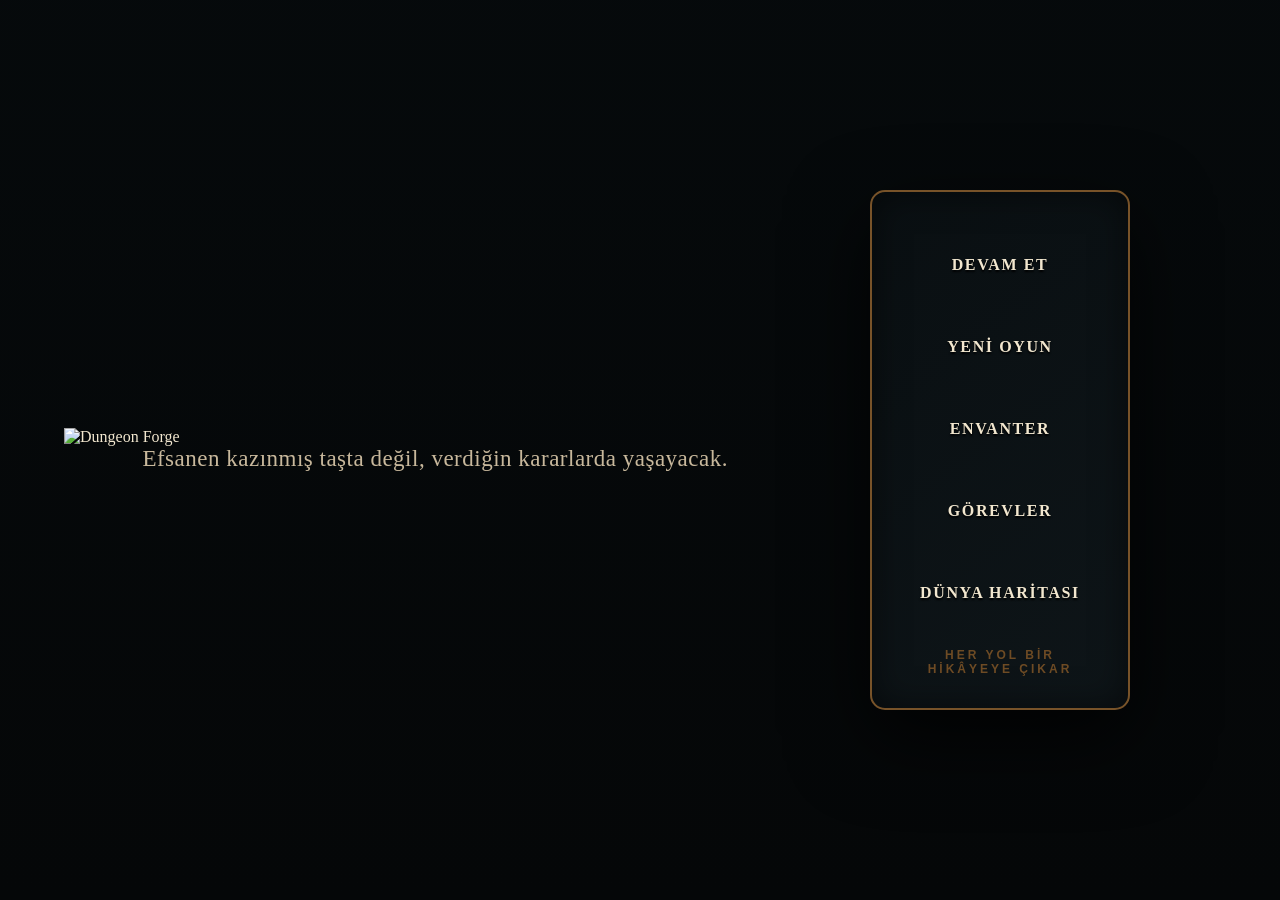
==== demo/index.html @ 1e319961 "Add interactive mobile UI progress demo" ====
<!doctype html>
<html lang="tr">
<head>
<meta charset="utf-8">
<meta name="viewport" content="width=device-width,initial-scale=1,viewport-fit=cover">
<title>Dungeon Forge UI Demo</title>
<style>
:root{
 --gold:#d39b45;--gold2:#f0be62;--ink:#f2e7cf;--muted:#a89a84;
 --panel:#0d1418;--panel2:#131c20;--line:#6e4b24;--bg:#080c0f;
}
*{box-sizing:border-box}
html,body{margin:0;height:100%;background:#050708;color:var(--ink);font-family:Georgia,serif;overflow:hidden}
button,input{font:inherit}
.screen{position:absolute;inset:0;display:none;overflow:auto}
.screen.active{display:block}
#menu{
 background:
 linear-gradient(#07101444,#050708cc),
 url('https://raw.githubusercontent.com/aydinsoylemez1903-beep/dungeon-forge/godot-mobile-ui/assets/ui/main_menu/menu_background.svg')
 center/cover no-repeat;
}
.wrap{min-height:100%;display:grid;grid-template-columns:1.25fr .75fr;gap:5vw;align-items:center;padding:5vw}
.logo{width:min(58vw,760px);display:block;margin:auto}
.tag{text-align:center;color:#c8b89c;font-size:clamp(14px,1.8vw,23px);letter-spacing:.5px}
.menu-panel{
 padding:32px;border:2px solid #785329;border-radius:15px;
 background:linear-gradient(145deg,#0a1013dd,#10181ccc);
 box-shadow:0 28px 80px #000b,inset 0 0 35px #0008;
}
.game-btn{
 width:100%;height:70px;border:0;color:var(--ink);font-weight:700;letter-spacing:1.6px;
 background:url('https://raw.githubusercontent.com/aydinsoylemez1903-beep/dungeon-forge/godot-mobile-ui/assets/ui/main_menu/button_normal.svg') center/100% 100% no-repeat;
 margin:6px 0;cursor:pointer;text-shadow:0 2px 2px #000;
}
.game-btn:hover,.game-btn:focus{
 background-image:url('https://raw.githubusercontent.com/aydinsoylemez1903-beep/dungeon-forge/godot-mobile-ui/assets/ui/main_menu/button_hover.svg');
 color:white;outline:0
}
.game-btn:active{
 background-image:url('https://raw.githubusercontent.com/aydinsoylemez1903-beep/dungeon-forge/godot-mobile-ui/assets/ui/main_menu/button_pressed.svg');
 transform:translateY(1px)
}
.footer{text-align:center;color:#6e4b24;font:bold 12px Arial;letter-spacing:3px;margin-top:14px}

#create{
 background:
 radial-gradient(circle at 25% 20%,#243038 0,#0e1519 28%,#070a0c 70%);
 padding:24px;
}
.top{display:flex;align-items:center;gap:18px;margin-bottom:18px}
.back{max-width:170px}
.title{flex:1;text-align:center;font-size:clamp(28px,4vw,50px);letter-spacing:2px}
.create-grid{display:grid;grid-template-columns:.8fr 1.2fr;gap:22px;min-height:calc(100vh - 115px)}
.frame{
 position:relative;background:#0b1114aa;border:2px solid #765229;border-radius:18px;padding:24px;
 box-shadow:0 22px 55px #0008,inset 0 0 40px #0006;
}
.portrait{
 min-height:630px;display:flex;flex-direction:column;justify-content:center;align-items:center;
 background:
 url('https://raw.githubusercontent.com/aydinsoylemez1903-beep/dungeon-forge/godot-mobile-ui/assets/ui/character/portrait_frame.svg')
 center/100% 100% no-repeat;
}
.knight{font-size:clamp(120px,20vw,280px);filter:drop-shadow(0 15px 16px #000)}
.name{width:70%;background:#090d10;border:1px solid #634924;color:white;padding:14px;border-radius:6px;text-align:center}
.section{color:var(--gold2);font:bold 14px Arial;letter-spacing:3px;margin:4px 0 10px}
.cards{display:grid;grid-template-columns:repeat(4,1fr);gap:10px;margin-bottom:18px}
.card{
 min-height:120px;color:#ddd;background:url('https://raw.githubusercontent.com/aydinsoylemez1903-beep/dungeon-forge/godot-mobile-ui/assets/ui/character/card_normal.svg') center/100% 100% no-repeat;
 border:0;cursor:pointer;padding:10px;font-weight:bold
}
.card.selected{
 background-image:url('https://raw.githubusercontent.com/aydinsoylemez1903-beep/dungeon-forge/godot-mobile-ui/assets/ui/character/card_selected.svg');
 color:#ffe0a0
}
.stats{display:grid;grid-template-columns:repeat(2,1fr);gap:10px}
.stat{
 display:grid;grid-template-columns:1fr auto auto auto;align-items:center;gap:10px;
 min-height:58px;padding:8px 18px;
 background:url('https://raw.githubusercontent.com/aydinsoylemez1903-beep/dungeon-forge/godot-mobile-ui/assets/ui/character/stat_row.svg') center/100% 100% no-repeat;
}
.stat button{width:38px;height:38px;border:1px solid #7c5729;background:#15191b;color:#efcb88;border-radius:5px}
.stat b{min-width:26px;text-align:center;font-size:22px}
.points{color:#efbd67;margin:12px 0}
.create-button{margin-top:8px}
.toast{
 position:fixed;left:50%;bottom:24px;transform:translateX(-50%);padding:12px 20px;border:1px solid var(--gold);
 background:#0a1013ee;color:#f5dfb4;border-radius:8px;opacity:0;pointer-events:none;transition:.25s
}
.toast.show{opacity:1}
@media(max-width:900px){
 html,body{overflow:auto}
 .wrap{grid-template-columns:1fr;padding:28px 18px}
 .logo{width:min(90vw,650px)}
 .menu-panel{width:min(94vw,520px);margin:auto}
 #create{padding:12px}
 .create-grid{grid-template-columns:1fr}
 .portrait{min-height:440px}
 .cards{grid-template-columns:repeat(2,1fr)}
 .stats{grid-template-columns:1fr}
 .title{font-size:25px}
}
</style>
</head>
<body>
<section id="menu" class="screen active">
  <div class="wrap">
    <div>
      <img class="logo" alt="Dungeon Forge" src="https://raw.githubusercontent.com/aydinsoylemez1903-beep/dungeon-forge/godot-mobile-ui/assets/ui/main_menu/logo_emblem.svg">
      <div class="tag">Efsanen kazınmış taşta değil, verdiğin kararlarda yaşayacak.</div>
    </div>
    <div class="menu-panel">
      <button class="game-btn" onclick="toast('Kayıt sistemi daha sonra bağlanacak')">DEVAM ET</button>
      <button class="game-btn" onclick="show('create')">YENİ OYUN</button>
      <button class="game-btn" onclick="toast('Envanter ekranı geliştiriliyor')">ENVANTER</button>
      <button class="game-btn" onclick="toast('Görev ekranı geliştiriliyor')">GÖREVLER</button>
      <button class="game-btn" onclick="toast('Harita ekranı geliştiriliyor')">DÜNYA HARİTASI</button>
      <div class="footer">HER YOL BİR HİKÂYEYE ÇIKAR</div>
    </div>
  </div>
</section>

<section id="create" class="screen">
  <div class="top">
    <button class="game-btn back" onclick="show('menu')">‹ MENÜ</button>
    <div class="title">KARAKTER OLUŞTUR</div>
    <div style="width:170px"></div>
  </div>
  <div class="create-grid">
    <div class="frame portrait">
      <div class="knight">♞</div>
      <input class="name" value="Aydın" maxlength="18">
    </div>
    <div class="frame">
      <div class="section">IRK</div>
      <div class="cards" id="raceCards">
        <button class="card selected">İNSAN</button><button class="card">ELF</button><button class="card">CÜCE</button><button class="card">YARK</button>
      </div>
      <div class="section">SINIF</div>
      <div class="cards" id="classCards">
        <button class="card selected">SAVAŞÇI</button><button class="card">BÜYÜCÜ</button><button class="card">ROGUE</button><button class="card">RAHİP</button>
      </div>
      <div class="section">ÖZELLİKLER</div>
      <div class="stats" id="stats"></div>
      <div class="points" id="points">Kalan puan: 6</div>
      <button class="game-btn create-button" onclick="toast('Karakter kaydedildi — demo')">KARAKTERİ OLUŞTUR</button>
    </div>
  </div>
</section>
<div class="toast" id="toast"></div>
<script>
const values={STR:14,DEX:10,CON:12,INT:8,WIS:10,CHA:10};let points=6;
function show(id){document.querySelectorAll('.screen').forEach(s=>s.classList.remove('active'));document.getElementById(id).classList.add('active')}
function toast(t){const e=document.getElementById('toast');e.textContent=t;e.classList.add('show');setTimeout(()=>e.classList.remove('show'),1600)}
function renderStats(){
 const root=document.getElementById('stats');root.innerHTML='';
 Object.keys(values).forEach(k=>{
  const d=document.createElement('div');d.className='stat';
  d.innerHTML='<span>'+k+'</span><button data-k="'+k+'" data-d="-1">−</button><b>'+values[k]+'</b><button data-k="'+k+'" data-d="1">+</button>';root.appendChild(d)
 });
 document.getElementById('points').textContent='Kalan puan: '+points;
 root.querySelectorAll('button').forEach(b=>b.onclick=()=>{
  const k=b.dataset.k,d=Number(b.dataset.d);
  if(d>0&&points<=0)return;if(d<0&&values[k]<=8)return;
  values[k]+=d;points-=d;renderStats()
 })
}
function activateGroup(id){
 document.querySelectorAll('#'+id+' .card').forEach(b=>b.onclick=()=>{document.querySelectorAll('#'+id+' .card').forEach(x=>x.classList.remove('selected'));b.classList.add('selected')})
}
renderStats();activateGroup('raceCards');activateGroup('classCards');
</script>
</body>
</html>
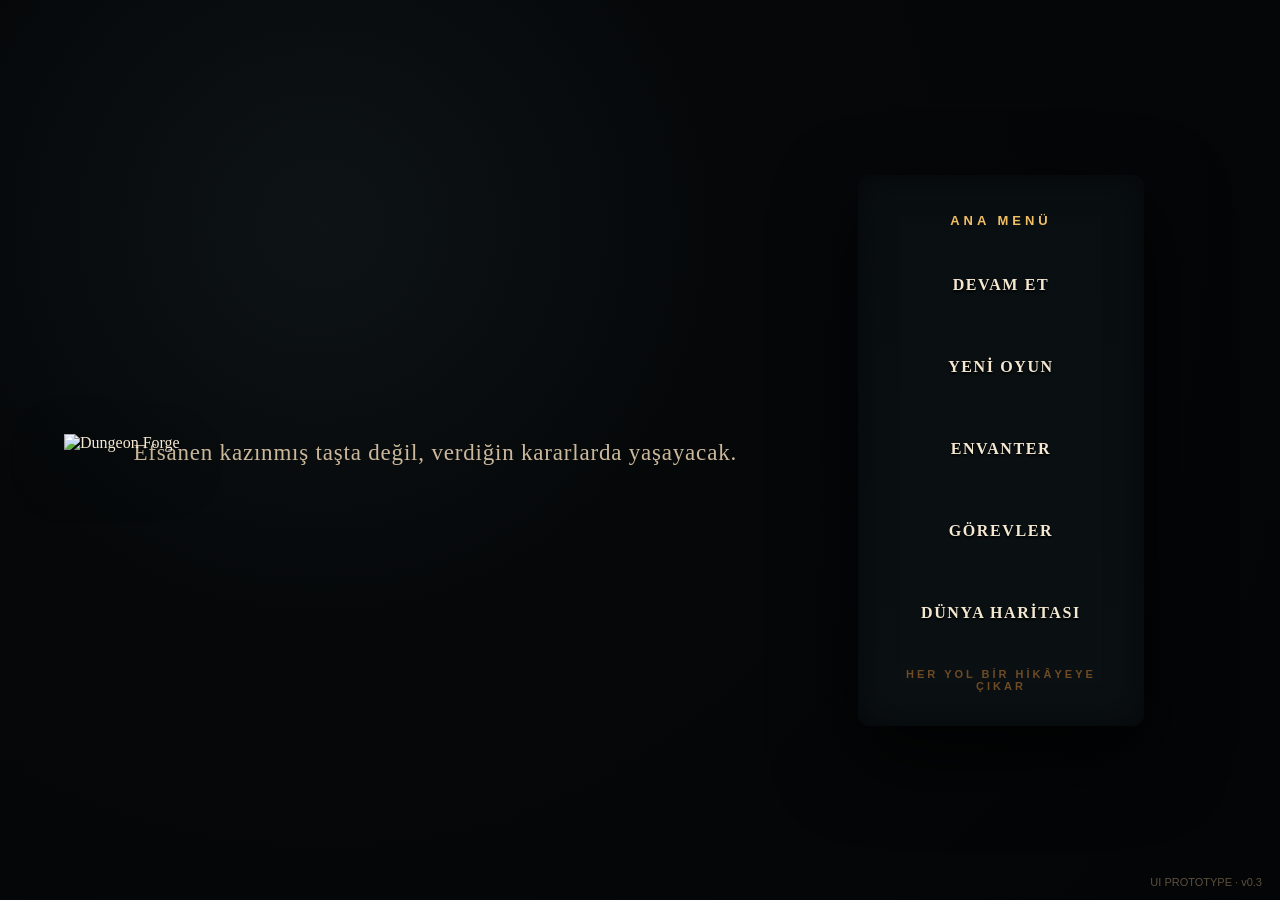
==== commit 37c1affa: "Expand demo with refined visuals and inventory screen" ====
--- a/demo/index.html
+++ b/demo/index.html
@@ -6,74 +6,85 @@
 <title>Dungeon Forge UI Demo</title>
 <style>
 :root{
- --gold:#d39b45;--gold2:#f0be62;--ink:#f2e7cf;--muted:#a89a84;
- --panel:#0d1418;--panel2:#131c20;--line:#6e4b24;--bg:#080c0f;
+ --gold:#d39b45;--gold2:#f1bf63;--gold3:#ffe19c;--ink:#f4e8d1;--muted:#a99b84;
+ --panel:#0b1114;--line:#6f4d27;--bg:#06090b;--red:#a83c36;--blue:#3c79a9;
 }
 *{box-sizing:border-box}
 html,body{margin:0;height:100%;background:#050708;color:var(--ink);font-family:Georgia,serif;overflow:hidden}
 button,input{font:inherit}
 .screen{position:absolute;inset:0;display:none;overflow:auto}
 .screen.active{display:block}
-#menu{
- background:
- linear-gradient(#07101444,#050708cc),
- url('https://raw.githubusercontent.com/aydinsoylemez1903-beep/dungeon-forge/godot-mobile-ui/assets/ui/main_menu/menu_background.svg')
- center/cover no-repeat;
-}
-.wrap{min-height:100%;display:grid;grid-template-columns:1.25fr .75fr;gap:5vw;align-items:center;padding:5vw}
-.logo{width:min(58vw,760px);display:block;margin:auto}
-.tag{text-align:center;color:#c8b89c;font-size:clamp(14px,1.8vw,23px);letter-spacing:.5px}
-.menu-panel{
- padding:32px;border:2px solid #785329;border-radius:15px;
- background:linear-gradient(145deg,#0a1013dd,#10181ccc);
- box-shadow:0 28px 80px #000b,inset 0 0 35px #0008;
-}
 .game-btn{
  width:100%;height:70px;border:0;color:var(--ink);font-weight:700;letter-spacing:1.6px;
  background:url('https://raw.githubusercontent.com/aydinsoylemez1903-beep/dungeon-forge/godot-mobile-ui/assets/ui/main_menu/button_normal.svg') center/100% 100% no-repeat;
- margin:6px 0;cursor:pointer;text-shadow:0 2px 2px #000;
+ margin:6px 0;cursor:pointer;text-shadow:0 2px 2px #000;transition:filter .15s,transform .08s
 }
 .game-btn:hover,.game-btn:focus{
  background-image:url('https://raw.githubusercontent.com/aydinsoylemez1903-beep/dungeon-forge/godot-mobile-ui/assets/ui/main_menu/button_hover.svg');
- color:white;outline:0
+ color:white;outline:0;filter:brightness(1.05)
 }
 .game-btn:active{
  background-image:url('https://raw.githubusercontent.com/aydinsoylemez1903-beep/dungeon-forge/godot-mobile-ui/assets/ui/main_menu/button_pressed.svg');
  transform:translateY(1px)
 }
-.footer{text-align:center;color:#6e4b24;font:bold 12px Arial;letter-spacing:3px;margin-top:14px}
-
-#create{
- background:
- radial-gradient(circle at 25% 20%,#243038 0,#0e1519 28%,#070a0c 70%);
- padding:24px;
-}
-.top{display:flex;align-items:center;gap:18px;margin-bottom:18px}
+.panel{
+ background:
+ linear-gradient(#0a1013e8,#0b1114ed),
+ url('https://raw.githubusercontent.com/aydinsoylemez1903-beep/dungeon-forge/godot-mobile-ui/assets/ui/main_menu/panel_frame.svg')
+ center/100% 100% no-repeat;
+ border-radius:12px;
+}
+#menu{
+ background:
+ radial-gradient(circle at 25% 25%,#26353b44 0,#07101411 35%,#020405cc 100%),
+ url('https://raw.githubusercontent.com/aydinsoylemez1903-beep/dungeon-forge/godot-mobile-ui/assets/ui/main_menu/menu_background.svg')
+ center/cover no-repeat;
+}
+.menu-wrap{min-height:100%;display:grid;grid-template-columns:1.2fr .8fr;gap:4vw;align-items:center;padding:4vw 5vw}
+.logo{width:min(58vw,790px);display:block;margin:auto;filter:drop-shadow(0 18px 26px #000a)}
+.tag{text-align:center;color:#ccb99c;font-size:clamp(14px,1.8vw,23px);letter-spacing:.8px;margin-top:-12px}
+.menu-panel{padding:34px;box-shadow:0 30px 80px #000c,inset 0 0 35px #0008}
+.menu-title{text-align:center;color:var(--gold2);font:bold 13px Arial;letter-spacing:4px;margin:4px 0 16px}
+.footer{text-align:center;color:#6e4b24;font:bold 11px Arial;letter-spacing:3px;margin-top:14px}
+.version{position:fixed;right:18px;bottom:12px;color:#5e503d;font:11px Arial}
+
+.scene-bg{
+ background:
+ radial-gradient(circle at 25% 18%,#26373f 0,#11191d 28%,#070a0c 72%);
+ padding:22px;
+}
+.top{display:flex;align-items:center;gap:18px;margin-bottom:16px}
 .back{max-width:170px}
-.title{flex:1;text-align:center;font-size:clamp(28px,4vw,50px);letter-spacing:2px}
-.create-grid{display:grid;grid-template-columns:.8fr 1.2fr;gap:22px;min-height:calc(100vh - 115px)}
+.title{flex:1;text-align:center;font-size:clamp(28px,4vw,48px);letter-spacing:2px;text-shadow:0 4px 12px #000}
+.top-spacer{width:170px}
+.divider{height:22px;background:url('https://raw.githubusercontent.com/aydinsoylemez1903-beep/dungeon-forge/godot-mobile-ui/assets/ui/common/divider_ornament.svg') center/contain no-repeat;margin:-6px auto 14px;max-width:900px}
+
+.create-grid{display:grid;grid-template-columns:.82fr 1.18fr;gap:22px;min-height:calc(100vh - 110px)}
 .frame{
- position:relative;background:#0b1114aa;border:2px solid #765229;border-radius:18px;padding:24px;
- box-shadow:0 22px 55px #0008,inset 0 0 40px #0006;
+ position:relative;background:#0b1114bb;border:1px solid #5a4125;border-radius:18px;padding:24px;
+ box-shadow:0 22px 55px #0009,inset 0 0 42px #0008;
 }
 .portrait{
- min-height:630px;display:flex;flex-direction:column;justify-content:center;align-items:center;
- background:
+ min-height:640px;display:flex;flex-direction:column;justify-content:center;align-items:center;
+ background:
+ linear-gradient(#09101344,#09101388),
  url('https://raw.githubusercontent.com/aydinsoylemez1903-beep/dungeon-forge/godot-mobile-ui/assets/ui/character/portrait_frame.svg')
  center/100% 100% no-repeat;
 }
-.knight{font-size:clamp(120px,20vw,280px);filter:drop-shadow(0 15px 16px #000)}
-.name{width:70%;background:#090d10;border:1px solid #634924;color:white;padding:14px;border-radius:6px;text-align:center}
+.knight{font-size:clamp(140px,20vw,285px);filter:drop-shadow(0 15px 16px #000);color:#b78a52}
+.name{width:70%;background:#090d10;border:1px solid #73512b;color:white;padding:14px;border-radius:5px;text-align:center;box-shadow:inset 0 0 18px #000}
 .section{color:var(--gold2);font:bold 14px Arial;letter-spacing:3px;margin:4px 0 10px}
 .cards{display:grid;grid-template-columns:repeat(4,1fr);gap:10px;margin-bottom:18px}
 .card{
- min-height:120px;color:#ddd;background:url('https://raw.githubusercontent.com/aydinsoylemez1903-beep/dungeon-forge/godot-mobile-ui/assets/ui/character/card_normal.svg') center/100% 100% no-repeat;
- border:0;cursor:pointer;padding:10px;font-weight:bold
-}
+ min-height:128px;color:#ddd;background:url('https://raw.githubusercontent.com/aydinsoylemez1903-beep/dungeon-forge/godot-mobile-ui/assets/ui/character/card_normal.svg') center/100% 100% no-repeat;
+ border:0;cursor:pointer;padding:10px;font-weight:bold;display:flex;flex-direction:column;align-items:center;justify-content:center;gap:8px
+}
+.card .glyph{font-size:34px;color:#b18653}
 .card.selected{
  background-image:url('https://raw.githubusercontent.com/aydinsoylemez1903-beep/dungeon-forge/godot-mobile-ui/assets/ui/character/card_selected.svg');
  color:#ffe0a0
 }
+.card.selected .glyph{color:#ffd27c}
 .stats{display:grid;grid-template-columns:repeat(2,1fr);gap:10px}
 .stat{
  display:grid;grid-template-columns:1fr auto auto auto;align-items:center;gap:10px;
@@ -84,49 +95,81 @@
 .stat b{min-width:26px;text-align:center;font-size:22px}
 .points{color:#efbd67;margin:12px 0}
 .create-button{margin-top:8px}
+
+.inventory-grid{display:grid;grid-template-columns:.8fr 1.2fr;gap:22px;min-height:calc(100vh - 110px)}
+.character-panel{padding:28px;display:flex;flex-direction:column;align-items:center;justify-content:center}
+.character-big{font-size:clamp(150px,19vw,270px);color:#b78a52;filter:drop-shadow(0 15px 18px #000)}
+.equip-grid{display:grid;grid-template-columns:repeat(4,92px);gap:12px;margin-top:14px}
+.slot{
+ width:92px;height:92px;border:0;display:grid;place-items:center;color:#eee;font-size:34px;position:relative;
+ background:url('https://raw.githubusercontent.com/aydinsoylemez1903-beep/dungeon-forge/godot-mobile-ui/assets/ui/inventory/slot_common.svg') center/100% 100% no-repeat;
+ cursor:pointer
+}
+.slot.rare{background-image:url('https://raw.githubusercontent.com/aydinsoylemez1903-beep/dungeon-forge/godot-mobile-ui/assets/ui/inventory/slot_rare.svg')}
+.slot.epic{background-image:url('https://raw.githubusercontent.com/aydinsoylemez1903-beep/dungeon-forge/godot-mobile-ui/assets/ui/inventory/slot_epic.svg')}
+.slot.legendary{background-image:url('https://raw.githubusercontent.com/aydinsoylemez1903-beep/dungeon-forge/godot-mobile-ui/assets/ui/inventory/slot_legendary.svg')}
+.slot:hover{filter:brightness(1.25)}
+.badge{position:absolute;right:7px;bottom:5px;font:bold 11px Arial;color:#eee;text-shadow:0 1px 2px #000}
+.inv-panel{padding:24px}
+.inv-head{display:flex;align-items:center;justify-content:space-between;margin-bottom:12px}
+.gold{color:var(--gold2);font-size:23px}
+.tabs{display:grid;grid-template-columns:repeat(5,1fr);gap:8px;margin-bottom:14px}
+.tab{height:46px;border:1px solid #654823;background:#10171a;color:#c8bca7;font-weight:700}
+.tab.active{border-color:#c28a3e;color:#ffe1a0;background:#21180f}
+.bag{display:grid;grid-template-columns:repeat(6,92px);gap:10px;align-content:start}
+.detail{margin-top:16px;padding:18px;border:1px solid #4b3824;background:#080d10;min-height:145px}
+.detail h3{margin:0 0 6px;color:#f1be65}.detail p{margin:4px 0;color:#b9ab94;line-height:1.45}
+.rarity{font:bold 12px Arial;letter-spacing:2px;color:#e1a33f}
 .toast{
  position:fixed;left:50%;bottom:24px;transform:translateX(-50%);padding:12px 20px;border:1px solid var(--gold);
- background:#0a1013ee;color:#f5dfb4;border-radius:8px;opacity:0;pointer-events:none;transition:.25s
+ background:#0a1013ee;color:#f5dfb4;border-radius:8px;opacity:0;pointer-events:none;transition:.25s;z-index:20
 }
 .toast.show{opacity:1}
-@media(max-width:900px){
+@media(max-width:1000px){
  html,body{overflow:auto}
- .wrap{grid-template-columns:1fr;padding:28px 18px}
- .logo{width:min(90vw,650px)}
- .menu-panel{width:min(94vw,520px);margin:auto}
- #create{padding:12px}
- .create-grid{grid-template-columns:1fr}
+ .menu-wrap{grid-template-columns:1fr;padding:26px 16px}
+ .logo{width:min(92vw,720px)}
+ .menu-panel{width:min(94vw,540px);margin:auto}
+ .scene-bg{padding:12px}
+ .create-grid,.inventory-grid{grid-template-columns:1fr}
  .portrait{min-height:440px}
  .cards{grid-template-columns:repeat(2,1fr)}
  .stats{grid-template-columns:1fr}
- .title{font-size:25px}
+ .title{font-size:24px}
+ .top-spacer{display:none}
+ .bag{grid-template-columns:repeat(4,82px)}
+ .slot{width:82px;height:82px}
+ .equip-grid{grid-template-columns:repeat(4,82px)}
 }
 </style>
 </head>
 <body>
 <section id="menu" class="screen active">
-  <div class="wrap">
+  <div class="menu-wrap">
     <div>
       <img class="logo" alt="Dungeon Forge" src="https://raw.githubusercontent.com/aydinsoylemez1903-beep/dungeon-forge/godot-mobile-ui/assets/ui/main_menu/logo_emblem.svg">
       <div class="tag">Efsanen kazınmış taşta değil, verdiğin kararlarda yaşayacak.</div>
     </div>
-    <div class="menu-panel">
+    <div class="menu-panel panel">
+      <div class="menu-title">ANA MENÜ</div>
       <button class="game-btn" onclick="toast('Kayıt sistemi daha sonra bağlanacak')">DEVAM ET</button>
       <button class="game-btn" onclick="show('create')">YENİ OYUN</button>
-      <button class="game-btn" onclick="toast('Envanter ekranı geliştiriliyor')">ENVANTER</button>
-      <button class="game-btn" onclick="toast('Görev ekranı geliştiriliyor')">GÖREVLER</button>
-      <button class="game-btn" onclick="toast('Harita ekranı geliştiriliyor')">DÜNYA HARİTASI</button>
+      <button class="game-btn" onclick="show('inventory')">ENVANTER</button>
+      <button class="game-btn" onclick="toast('Görev ekranı sırada')">GÖREVLER</button>
+      <button class="game-btn" onclick="toast('Harita ekranı sırada')">DÜNYA HARİTASI</button>
       <div class="footer">HER YOL BİR HİKÂYEYE ÇIKAR</div>
     </div>
   </div>
+  <div class="version">UI PROTOTYPE · v0.3</div>
 </section>
 
-<section id="create" class="screen">
+<section id="create" class="screen scene-bg">
   <div class="top">
     <button class="game-btn back" onclick="show('menu')">‹ MENÜ</button>
     <div class="title">KARAKTER OLUŞTUR</div>
-    <div style="width:170px"></div>
-  </div>
+    <div class="top-spacer"></div>
+  </div>
+  <div class="divider"></div>
   <div class="create-grid">
     <div class="frame portrait">
       <div class="knight">♞</div>
@@ -135,19 +178,65 @@
     <div class="frame">
       <div class="section">IRK</div>
       <div class="cards" id="raceCards">
-        <button class="card selected">İNSAN</button><button class="card">ELF</button><button class="card">CÜCE</button><button class="card">YARK</button>
+        <button class="card selected"><span class="glyph">♜</span>İNSAN</button>
+        <button class="card"><span class="glyph">♧</span>ELF</button>
+        <button class="card"><span class="glyph">⚒</span>CÜCE</button>
+        <button class="card"><span class="glyph">☠</span>YARK</button>
       </div>
       <div class="section">SINIF</div>
       <div class="cards" id="classCards">
-        <button class="card selected">SAVAŞÇI</button><button class="card">BÜYÜCÜ</button><button class="card">ROGUE</button><button class="card">RAHİP</button>
+        <button class="card selected"><span class="glyph">⚔</span>SAVAŞÇI</button>
+        <button class="card"><span class="glyph">✦</span>BÜYÜCÜ</button>
+        <button class="card"><span class="glyph">⌁</span>ROGUE</button>
+        <button class="card"><span class="glyph">☼</span>RAHİP</button>
       </div>
       <div class="section">ÖZELLİKLER</div>
       <div class="stats" id="stats"></div>
       <div class="points" id="points">Kalan puan: 6</div>
-      <button class="game-btn create-button" onclick="toast('Karakter kaydedildi — demo')">KARAKTERİ OLUŞTUR</button>
+      <button class="game-btn create-button" onclick="toast('Karakter oluşturuldu — demo')">KARAKTERİ OLUŞTUR</button>
     </div>
   </div>
 </section>
+
+<section id="inventory" class="screen scene-bg">
+  <div class="top">
+    <button class="game-btn back" onclick="show('menu')">‹ MENÜ</button>
+    <div class="title">ENVANTER</div>
+    <div class="top-spacer"></div>
+  </div>
+  <div class="divider"></div>
+  <div class="inventory-grid">
+    <div class="panel character-panel">
+      <div class="character-big">♞</div>
+      <div style="color:#e5c894;font-size:24px;margin-top:-10px">AYDIN · SAVAŞÇI</div>
+      <div style="color:#86755d;margin-top:4px">Seviye 12</div>
+      <div class="equip-grid">
+        <button class="slot legendary" data-name="Ejderha Kılıcı" data-rarity="EFSANEVİ" data-desc="Saldırı Gücü +12 · Kritik Şans %8">⚔</button>
+        <button class="slot rare" data-name="Kara Kalkan" data-rarity="NADİR" data-desc="Zırh +18 · Blok %12">⛨</button>
+        <button class="slot epic" data-name="Kül Yüzüğü" data-rarity="EPİK" data-desc="Mana +20 · Ateş Direnci %15">◉</button>
+        <button class="slot" data-name="Gezgin Botu" data-rarity="SIRADAN" data-desc="Hız +4">◇</button>
+        <button class="slot">⌂</button><button class="slot">⌁</button><button class="slot">✦</button><button class="slot">□</button>
+      </div>
+    </div>
+    <div class="panel inv-panel">
+      <div class="inv-head">
+        <div class="section" style="margin:0">ÇANTA</div>
+        <div class="gold">◉ 1.245</div>
+      </div>
+      <div class="tabs">
+        <button class="tab active">TÜMÜ</button><button class="tab">SİLAH</button><button class="tab">ZIRH</button><button class="tab">İKSİR</button><button class="tab">GÖREV</button>
+      </div>
+      <div class="bag" id="bag"></div>
+      <div class="detail" id="detail">
+        <div class="rarity">EFSANEVİ</div>
+        <h3>EJDERHA KILICI</h3>
+        <p>Saldırı Gücü +12 · Kritik Şans %8</p>
+        <p>Ejderhaların öfkesini taşıyan kadim bir silah.</p>
+      </div>
+    </div>
+  </div>
+</section>
+
 <div class="toast" id="toast"></div>
 <script>
 const values={STR:14,DEX:10,CON:12,INT:8,WIS:10,CHA:10};let points=6;
@@ -167,9 +256,38 @@
  })
 }
 function activateGroup(id){
- document.querySelectorAll('#'+id+' .card').forEach(b=>b.onclick=()=>{document.querySelectorAll('#'+id+' .card').forEach(x=>x.classList.remove('selected'));b.classList.add('selected')})
-}
-renderStats();activateGroup('raceCards');activateGroup('classCards');
+ document.querySelectorAll('#'+id+' .card').forEach(b=>b.onclick=()=>{
+  document.querySelectorAll('#'+id+' .card').forEach(x=>x.classList.remove('selected'));b.classList.add('selected')
+ })
+}
+function bindSlots(){
+ document.querySelectorAll('.slot[data-name]').forEach(s=>s.onclick=()=>{
+  document.getElementById('detail').innerHTML='<div class="rarity">'+s.dataset.rarity+'</div><h3>'+s.dataset.name+'</h3><p>'+s.dataset.desc+'</p><p>Bu alan daha sonra item özellikleri, set bonusu ve karşılaştırma gösterecek.</p>'
+ })
+}
+function fillBag(){
+ const items=[
+  ['legendary','⚔','Ejderha Kılıcı','EFSANEVİ','Saldırı Gücü +12 · Kritik Şans %8'],
+  ['rare','⛨','Kara Kalkan','NADİR','Zırh +18 · Blok %12'],
+  ['epic','◉','Kül Yüzüğü','EPİK','Mana +20 · Ateş Direnci %15'],
+  ['','●','Can İksiri','SIRADAN','Can yeniler'],
+  ['rare','◆','Mana Kristali','NADİR','Mana yeniler'],
+  ['epic','▣','Runik Kitap','EPİK','Yeni büyü açabilir'],
+  ['','⌁','Eski Mühür','SIRADAN','Görev eşyası'],
+  ['rare','✦','Kristal Parçası','NADİR','Kadim enerji yayıyor']
+ ];
+ const bag=document.getElementById('bag');
+ for(let i=0;i<24;i++){
+  const b=document.createElement('button');b.className='slot';
+  if(i<items.length){
+   const it=items[i]; if(it[0])b.classList.add(it[0]); b.textContent=it[1];
+   b.dataset.name=it[2];b.dataset.rarity=it[3];b.dataset.desc=it[4]
+  }
+  bag.appendChild(b)
+ }
+}
+renderStats();activateGroup('raceCards');activateGroup('classCards');fillBag();bindSlots();
+document.querySelectorAll('.tab').forEach(t=>t.onclick=()=>{document.querySelectorAll('.tab').forEach(x=>x.classList.remove('active'));t.classList.add('active');toast(t.textContent+' filtresi demo')})
 </script>
 </body>
 </html>
